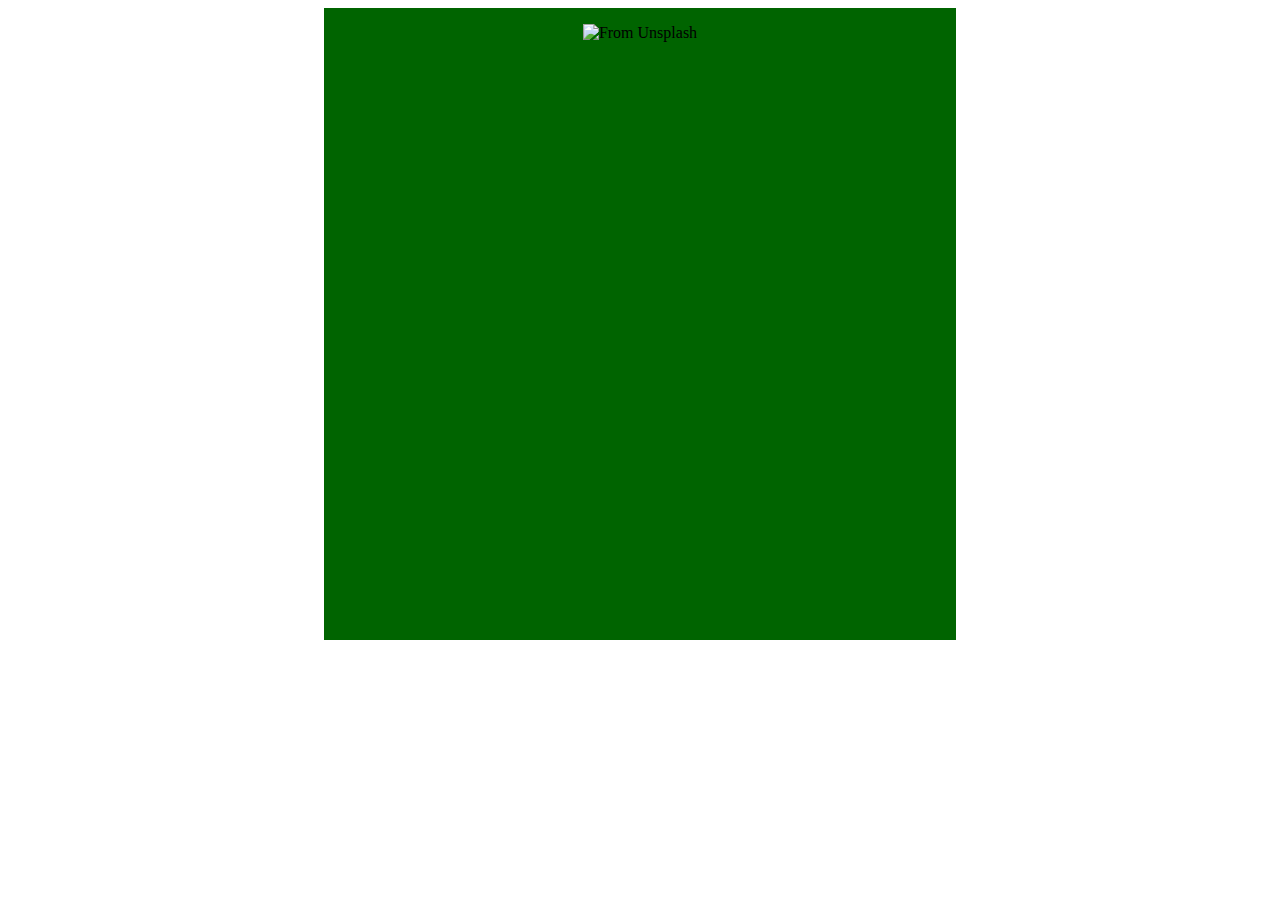
==== index2.html @ cf8b16b7 "added index2.html" ====
<!DOCTYPE html>
<html lang="en">
<head>
    <meta charset="UTF-8">
    <meta http-equiv="X-UA-Compatible" content="IE=edge">
    <meta name="viewport" content="width=device-width, initial-scale=1.0">
    <title>My Demo Week 1: Day 2</title>

    <style>
        div {
            width: 600px;
            height: 600px;
            margin: auto;
            text-align: center;
            
        }

    </style>

</head>
    <body>
        <div width="600" height="600" style="background-color: darkgreen; padding: 1em;">
            <img src="https://images.unsplash.com/photo-1497250681960-ef046c08a56e?ixlib=rb-1.2.1&ixid=MnwxMjA3fDB8MHxzZWFyY2h8NHx8Z3JlZW58ZW58MHx8MHx8&auto=format&fit=crop&w=800&q=60" alt="From Unsplash" height="500" width="auto" />
        </div>
    </body>
</html>
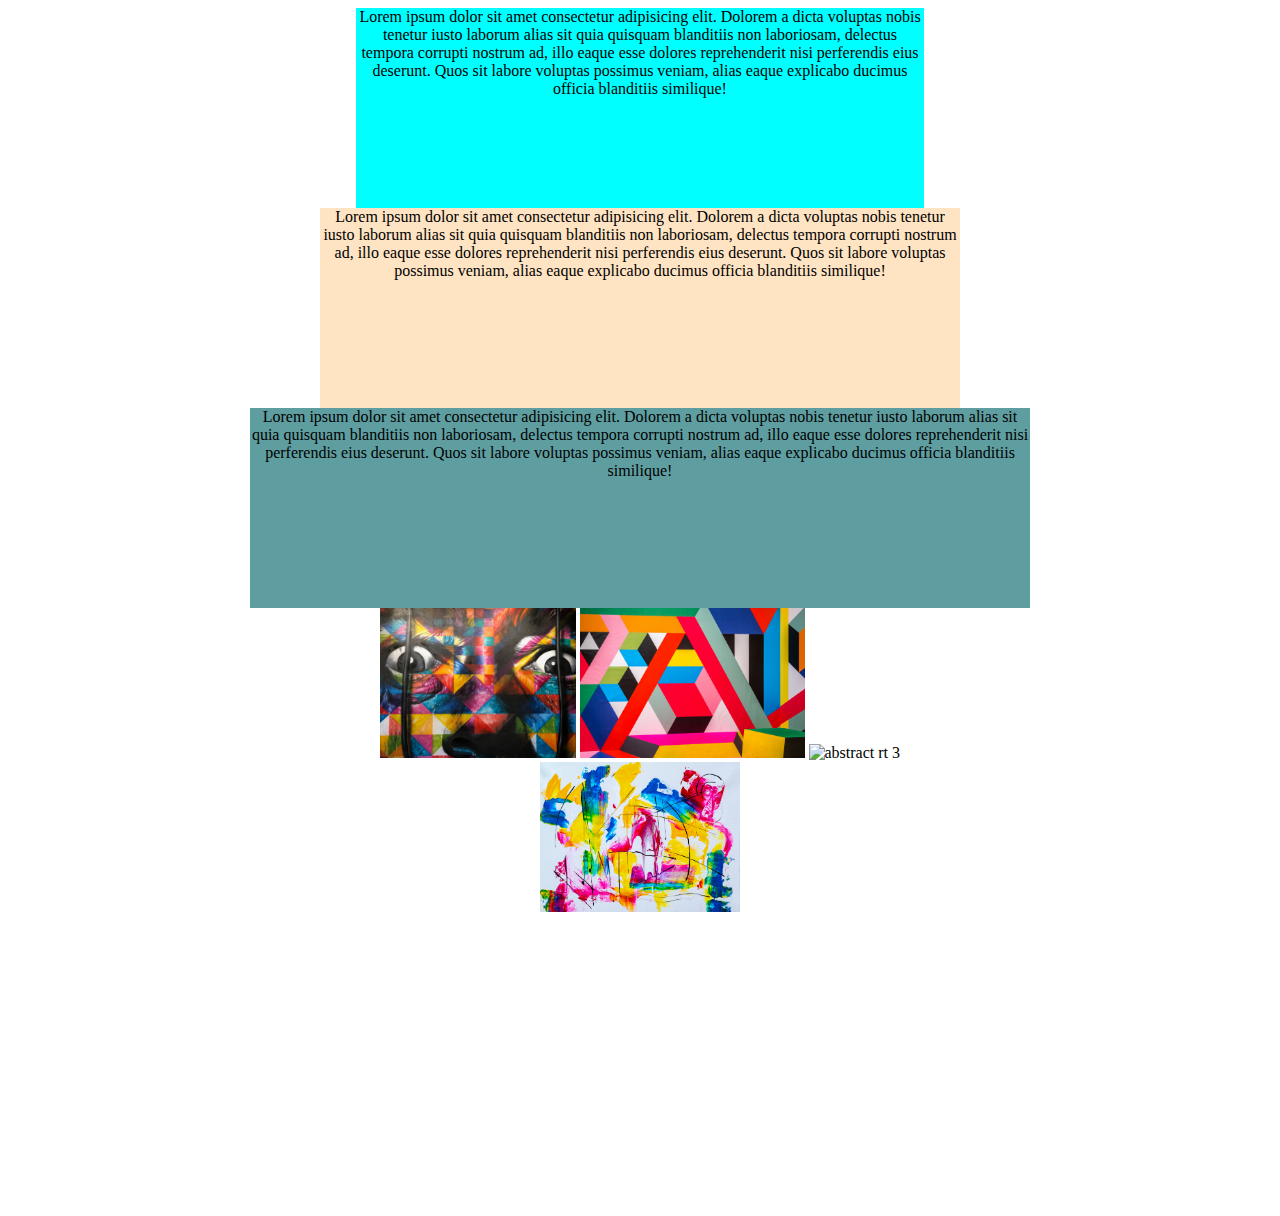
==== commit 6d2f4356: "week 2 added images, lorem and demo on CSS" ====
--- a/index2.html
+++ b/index2.html
@@ -19,8 +19,21 @@
 
 </head>
     <body>
-        <div width="600" height="600" style="background-color: darkgreen; padding: 1em;">
+        <!-- <div class="one" width="600" height="600" style="background-color: darkgreen; padding: 1em;">
             <img src="https://images.unsplash.com/photo-1497250681960-ef046c08a56e?ixlib=rb-1.2.1&ixid=MnwxMjA3fDB8MHxzZWFyY2h8NHx8Z3JlZW58ZW58MHx8MHx8&auto=format&fit=crop&w=800&q=60" alt="From Unsplash" height="500" width="auto" />
+        </div> -->
+        <div style="background-color: aqua; width: 568px; height: 200px;">Lorem ipsum dolor sit amet consectetur adipisicing elit. Dolorem a dicta voluptas nobis tenetur iusto laborum alias sit quia quisquam blanditiis non laboriosam, delectus tempora corrupti nostrum ad, illo eaque esse dolores reprehenderit nisi perferendis eius deserunt. Quos sit labore voluptas possimus veniam, alias eaque explicabo ducimus officia blanditiis similique!</div>
+        <div style="background-color: bisque; width: 640px; height: 200px;">Lorem ipsum dolor sit amet consectetur adipisicing elit. Dolorem a dicta voluptas nobis tenetur iusto laborum alias sit quia quisquam blanditiis non laboriosam, delectus tempora corrupti nostrum ad, illo eaque esse dolores reprehenderit nisi perferendis eius deserunt. Quos sit labore voluptas possimus veniam, alias eaque explicabo ducimus officia blanditiis similique!</div>
+        <div style="background-color: cadetblue; width: 780px; height: 200px;">Lorem ipsum dolor sit amet consectetur adipisicing elit. Dolorem a dicta voluptas nobis tenetur iusto laborum alias sit quia quisquam blanditiis non laboriosam, delectus tempora corrupti nostrum ad, illo eaque esse dolores reprehenderit nisi perferendis eius deserunt. Quos sit labore voluptas possimus veniam, alias eaque explicabo ducimus officia blanditiis similique!</div>
+        <div>
+            <img class="picture" src="gabriela-gomez-3NXyodgX254-unsplash.jpg" alt="abstract art one"  height= "25%;"
+            width= "auto;">
+            <img class="picture" src="alexander-schimmeck-ineC_oi7NHs-unsplash.jpg" alt="abstract art two" height= "25%;"
+            width= "auto;">
+            <img class="picture" src="robert-keane-rlbG0p_nQOU-unsplash.jpg" alt="abstract rt 3" height= "25%;"
+            width= "auto;">
+            <img class="picture" src="steve-johnson-5MTf9XyVVgM-unsplash.jpg" alt="abstract art four" height= "25%;"
+            width= "auto;">
         </div>
     </body>
 </html>